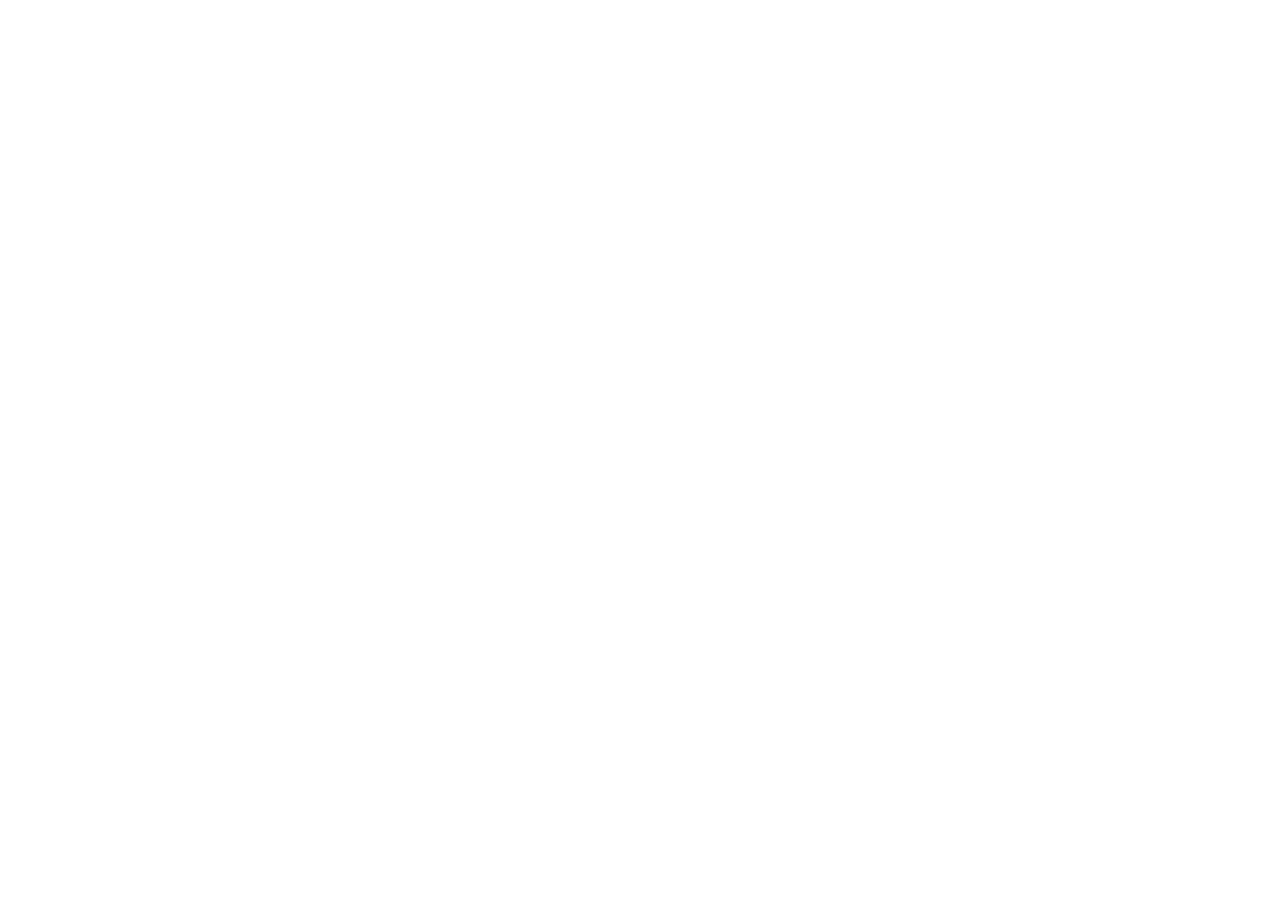
==== src/index.html @ dbe4a46f "Building the random card project" ====
<!DOCTYPE html>
<html>
  <head>
    <meta charset="UTF-8" />
    <meta name="viewport" content="width=device-width, initial-scale=1.0" />
    <title>Hello Rigo with Vanilla.js</title>
    <link
      rel="stylesheet"
      href="https://use.fontawesome.com/releases/v5.2.0/css/all.css"
      integrity="sha384-hWVjflwFxL6sNzntih27bfxkr27PmbbK/iSvJ+a4+0owXq79v+lsFkW54bOGbiDQ"
      crossorigin="anonymous"
    />
    <link rel="stylesheet" href="styles.css" />
    <link rel="shortcut icon" href="./4geeks.ico" />
  </head>
  <body>
    <div class="card justify-content-center">
      <span id="suitTwo"></span>
      <span id="demo"></span>
      <span id="suit"></span>
    </div>
  </body>
</html>
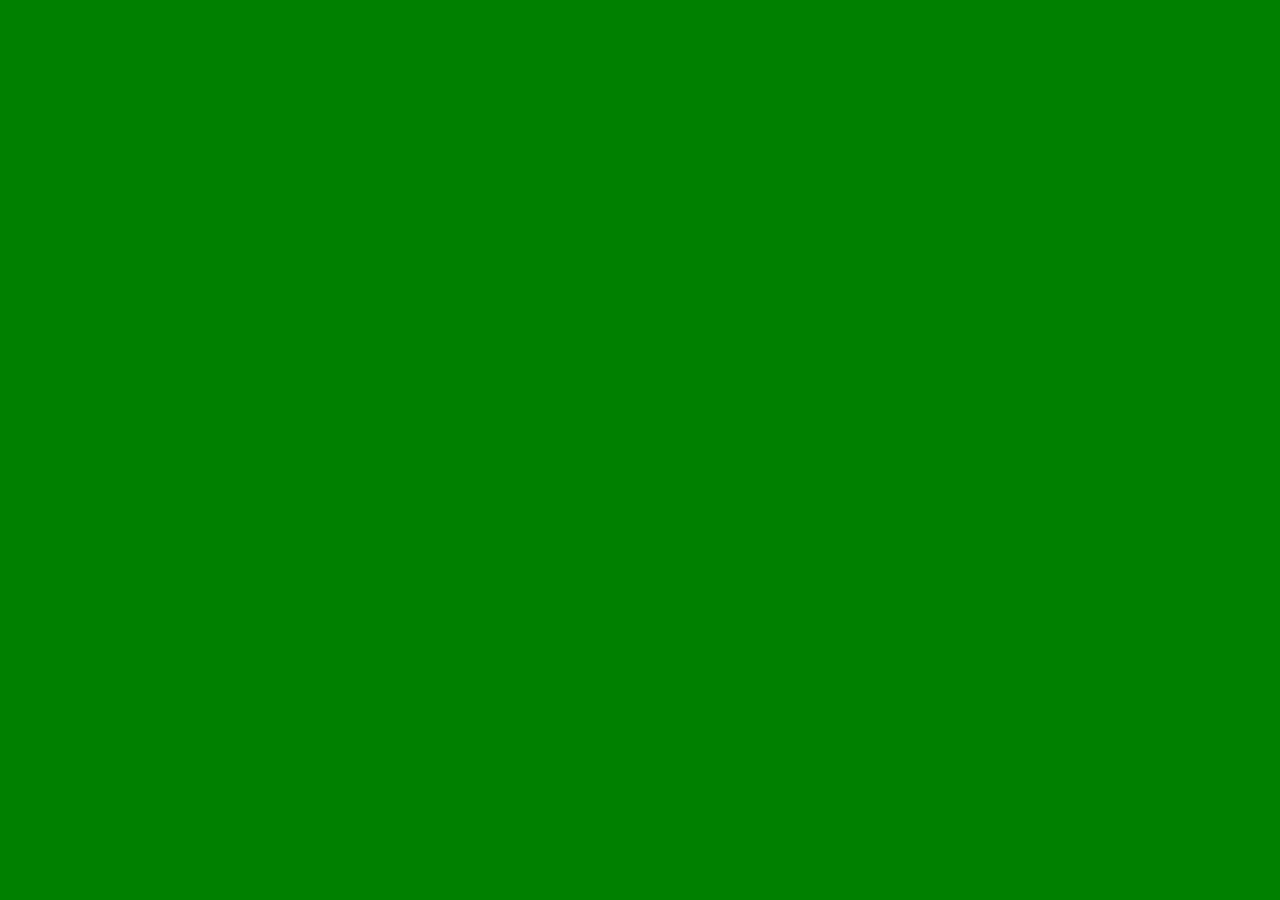
==== commit 0466bf81: "Fixed some issues with the way the suits were facing." ====
--- a/src/index.html
+++ b/src/index.html
@@ -10,11 +10,11 @@
       integrity="sha384-hWVjflwFxL6sNzntih27bfxkr27PmbbK/iSvJ+a4+0owXq79v+lsFkW54bOGbiDQ"
       crossorigin="anonymous"
     />
-    <link rel="stylesheet" href="styles.css" />
+    <link rel="stylesheet" href="style.css" />
     <link rel="shortcut icon" href="./4geeks.ico" />
   </head>
   <body>
-    <div class="card justify-content-center">
+    <div class="card">
       <span id="suitTwo"></span>
       <span id="demo"></span>
       <span id="suit"></span>
--- a/src/style.css
+++ b/src/style.css
@@ -0,0 +1,27 @@
+@import "~bootstrap/dist/css/bootstrap.min.css";
+
+body {
+  background-color: green;
+}
+.card {
+  width: 200px;
+  height: 300px;
+  margin: 200px auto;
+}
+#suitTwo {
+  font-size: 3rem;
+  margin-left: 10px;
+}
+
+#demo {
+  font-size: 4.5rem;
+  padding-top: 20px;
+  margin: 0 auto;
+}
+
+#suit {
+  font-size: 3rem;
+  margin-top: auto;
+  transform: rotate(-180deg);
+  margin-right: 10px;
+}
